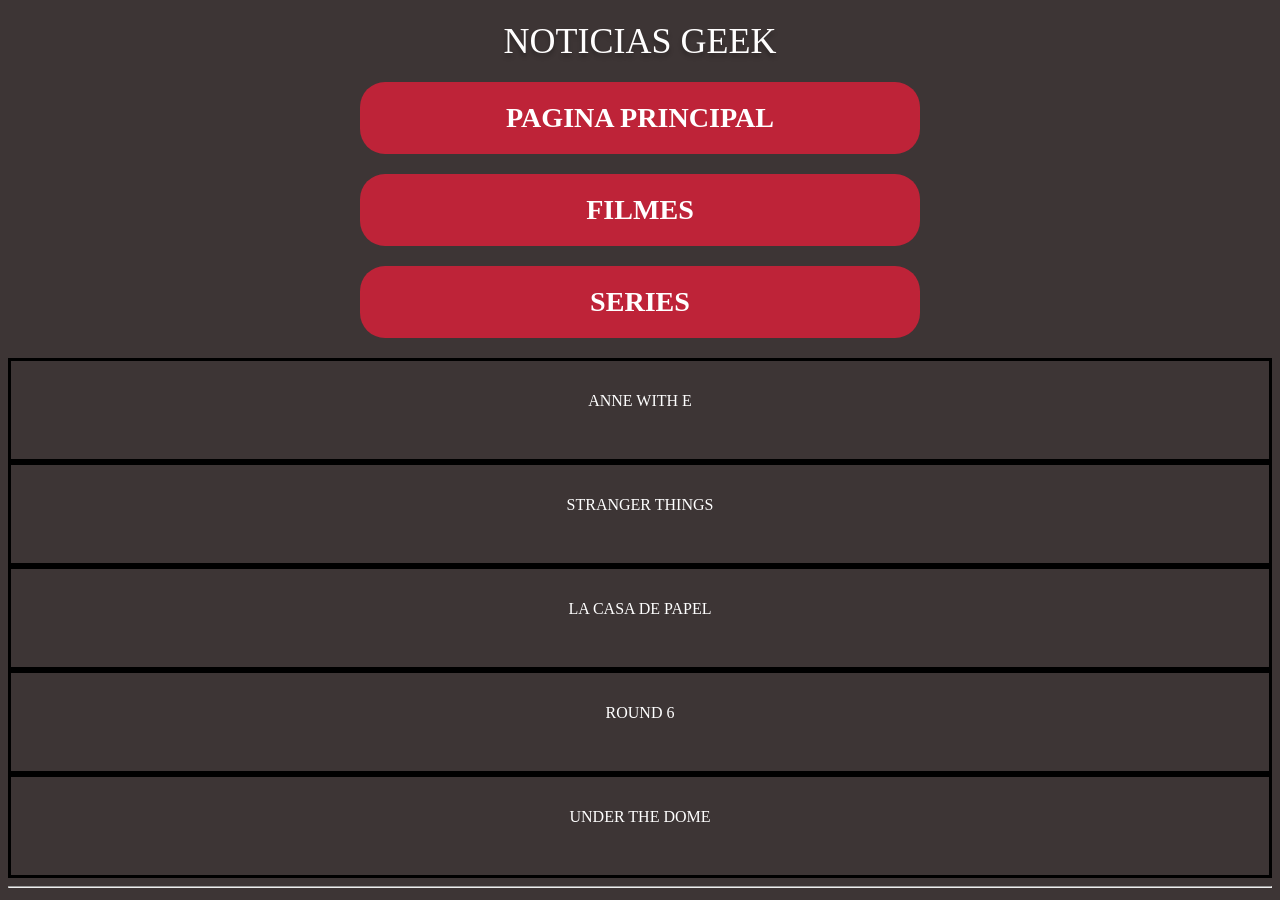
==== PAGINASERIE.html @ 05975161 "Site que descreve filmes e series" ====
<!DOCTYPE html>
<html lang="pt-BR">
<head>
    <meta charset="UTF-8">
    <meta name="viewport" content="width=device-width, initial-scale=1.0">
    <title>UNIVERSO SF</title>
    <link rel="stylesheet" href="FILMES.css">
    
</head>
<body>

    <h2>
        <div class="nome"> 
            NOTICIAS GEEK
    </div>

        <div class="acesso1" >
        <a href="home.html">  <h3>PAGINA PRINCIPAL</h3>  </a>  
        </div>


        <div class="acesso1">
         <a href="PAGINAFILME.html"> <h3>FILMES</h3>  </a>
        </div>


        <div class="acesso1" >
         <a href="PAGINASERIE.html">  <h3>SERIES</h3>  </a>  
        </div>
    </h2>

    <main>

        <article class="tagfilmes">

            <div class="filme1">
            <p> ANNE WITH E</p>
            <a href="anne.html"><img src="IMAGENS SERIES/anneimg.jpg" alt="" width="300px" ></a>
            
            </div>


            <div class="filme2">
            <p>STRANGER THINGS</p>
            <a href="STRANGERTHINGS.html"><img src="IMAGENS SERIES/imgst.jpg" alt="" width="500px"></a>
            </div>


             <div class="filme3">
            <p>LA CASA DE PAPEL</p>
            <a href="LA CASA DE PAPEL.html"><img src="IMAGENS SERIES/lppimg.webp" alt=""width="500px"></a>
                
             </div>



             <div class="filme4">
                <p>ROUND 6</p>
                <a href="ROUND6.html"><img src="IMAGENS SERIES/Round6img1.png" alt=""width="500px"></a>
                
            </div>

            <div class="filme5">
            <p>UNDER THE DOME </p>
            <a href="UNDERTHEDOME.html"><img src="IMAGENS SERIES/UTDIMG1.jpg" alt=""width="500px"></a> 
            
            </div>            




        
        </article>

    <hr>




    </main>
</body>
</html>
---- FILMES.css ----
body{
    background-color: #3D3535;
}
main{
    
    margin: auto;
    
}

.nome{
    display: flex;
    color: white;
    text-decoration: none;
    color: #FFFEFE;
    text-shadow: 0px 4px 4px rgba(0, 0, 0, 0.25);
    font-family: McLaren;
    font-size: 36px;
    font-style: normal;
    font-weight: 400;
    line-height: normal;
    justify-content: space-around;
    
}

.acesso1 h3:hover{
    background-color: rgb(0, 0, 0);
    transition: .5s;
    text-decoration: none;
    
}

.acesso1 h3{
    display: flex;
    color: white;
    background-color: rgb(190, 35, 56);
    transition: .5s;
    text-decoration: none;
    background-color: rgb(190, 35, 56);
    transition: .5s;  
    padding: 20px 30px;
    border-radius: 25px;
    justify-content: center;
    padding-bottom: 20px;
    width: 500px;
    margin: 20px auto;

}

.acesso1 a{
    text-align: center;
}

.filme1{
    border: 3px solid  rgb(0, 0, 0);
    color: white;
    padding: 15px;
    text-align: center;
    
}
.filme2{
    border: 3px solid  rgb(0, 0, 0);
    color: white;
    padding: 15px;
    text-align: center;
    
}
.filme3{
    border: 3px solid  rgb(0, 0, 0);
    color: white;
    padding: 15px;
    text-align: center;
    
}
.filme4{
    border: 3px solid  rgb(0, 0, 0);
    color: white;
    padding: 15px;
    text-align: center;
    
}
.filme5{
    border: 3px solid  rgb(0, 0, 0);
    color: white;
    padding: 15px;
    text-align: center;
    
}

a{
    text-decoration: none;
}
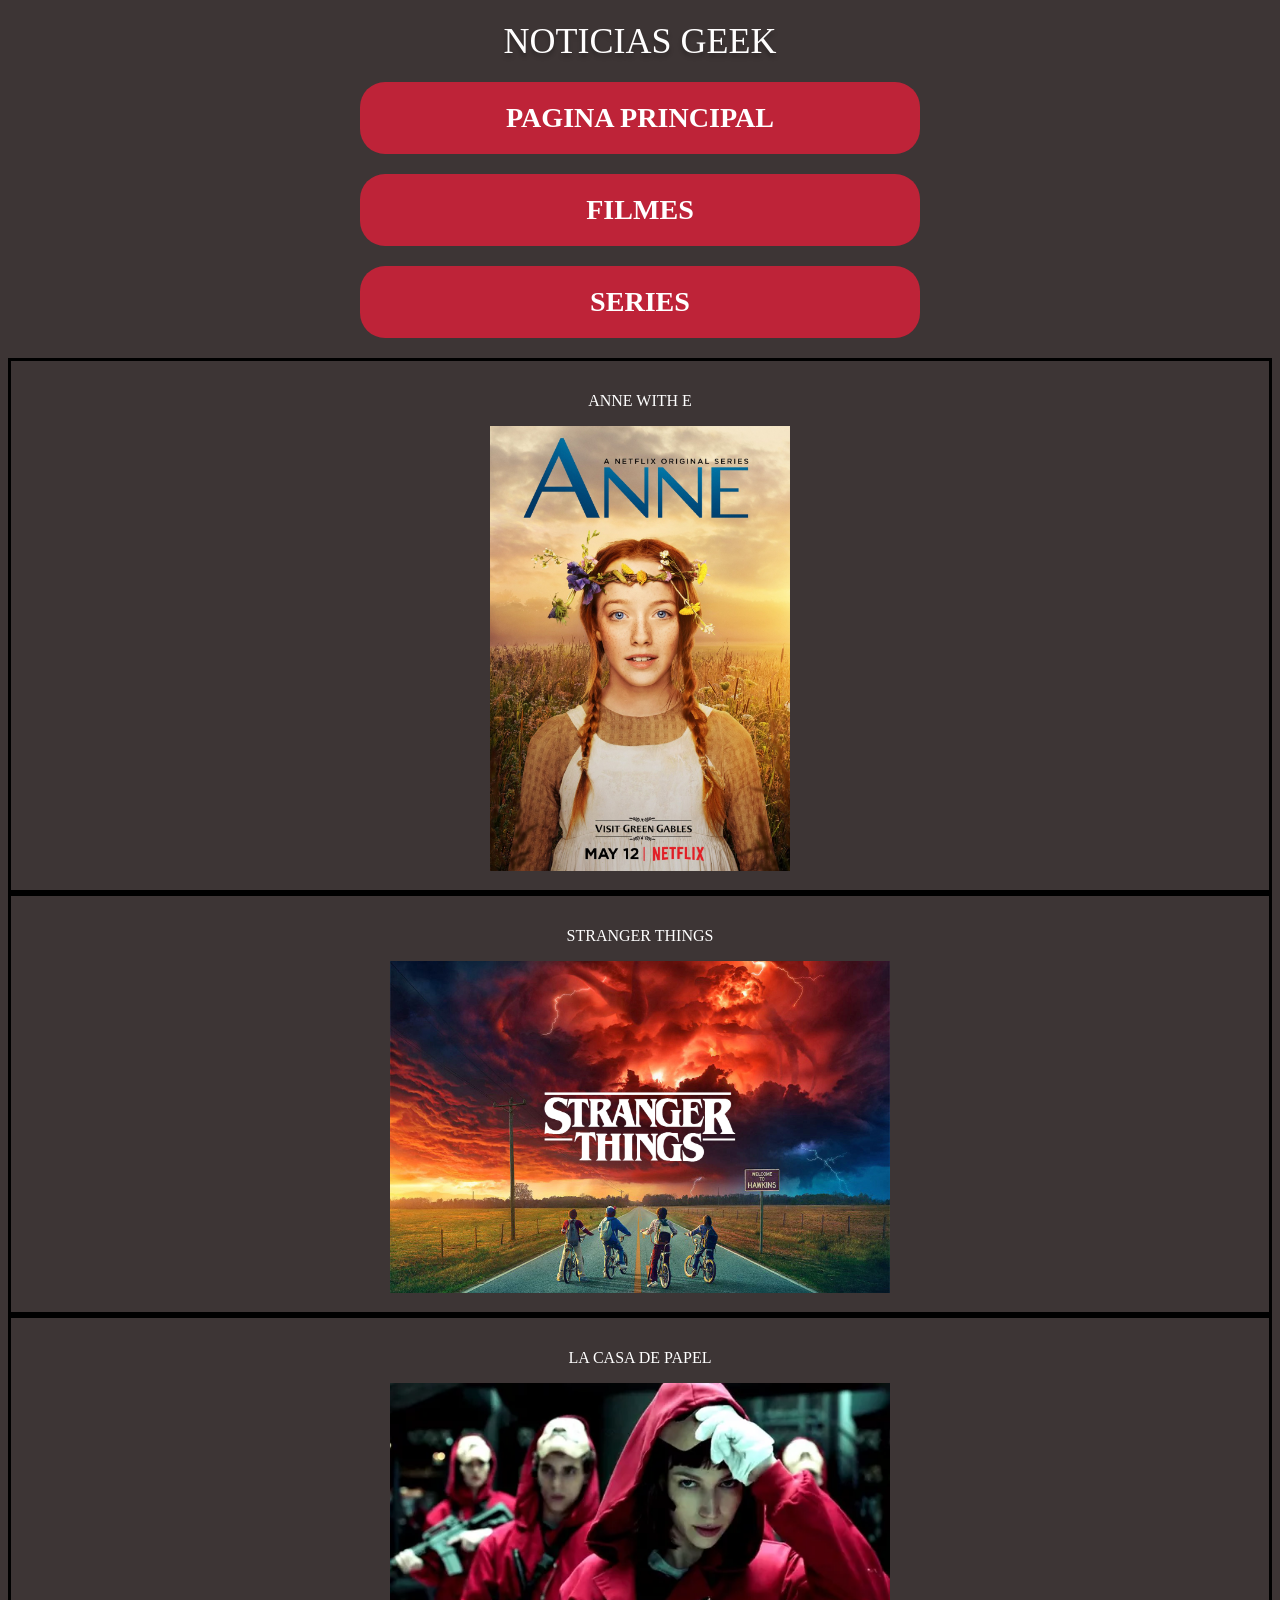
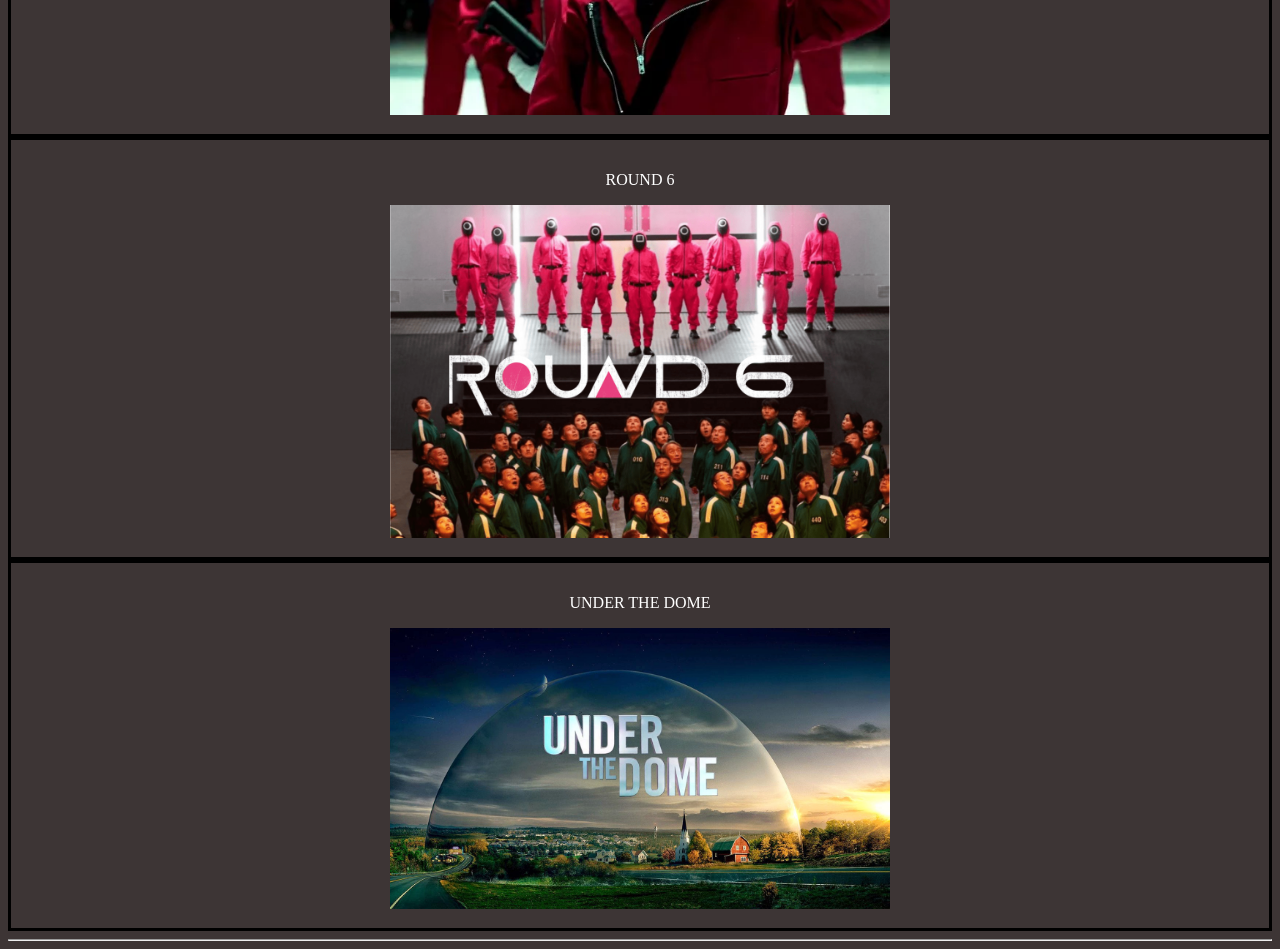
==== commit d197432d: "alteração do nome home pra index" ====
--- a/PAGINASERIE.html
+++ b/PAGINASERIE.html
@@ -15,7 +15,7 @@
     </div>
 
         <div class="acesso1" >
-        <a href="home.html">  <h3>PAGINA PRINCIPAL</h3>  </a>  
+        <a href="index.html">  <h3>PAGINA PRINCIPAL</h3>  </a>  
         </div>
 
 
